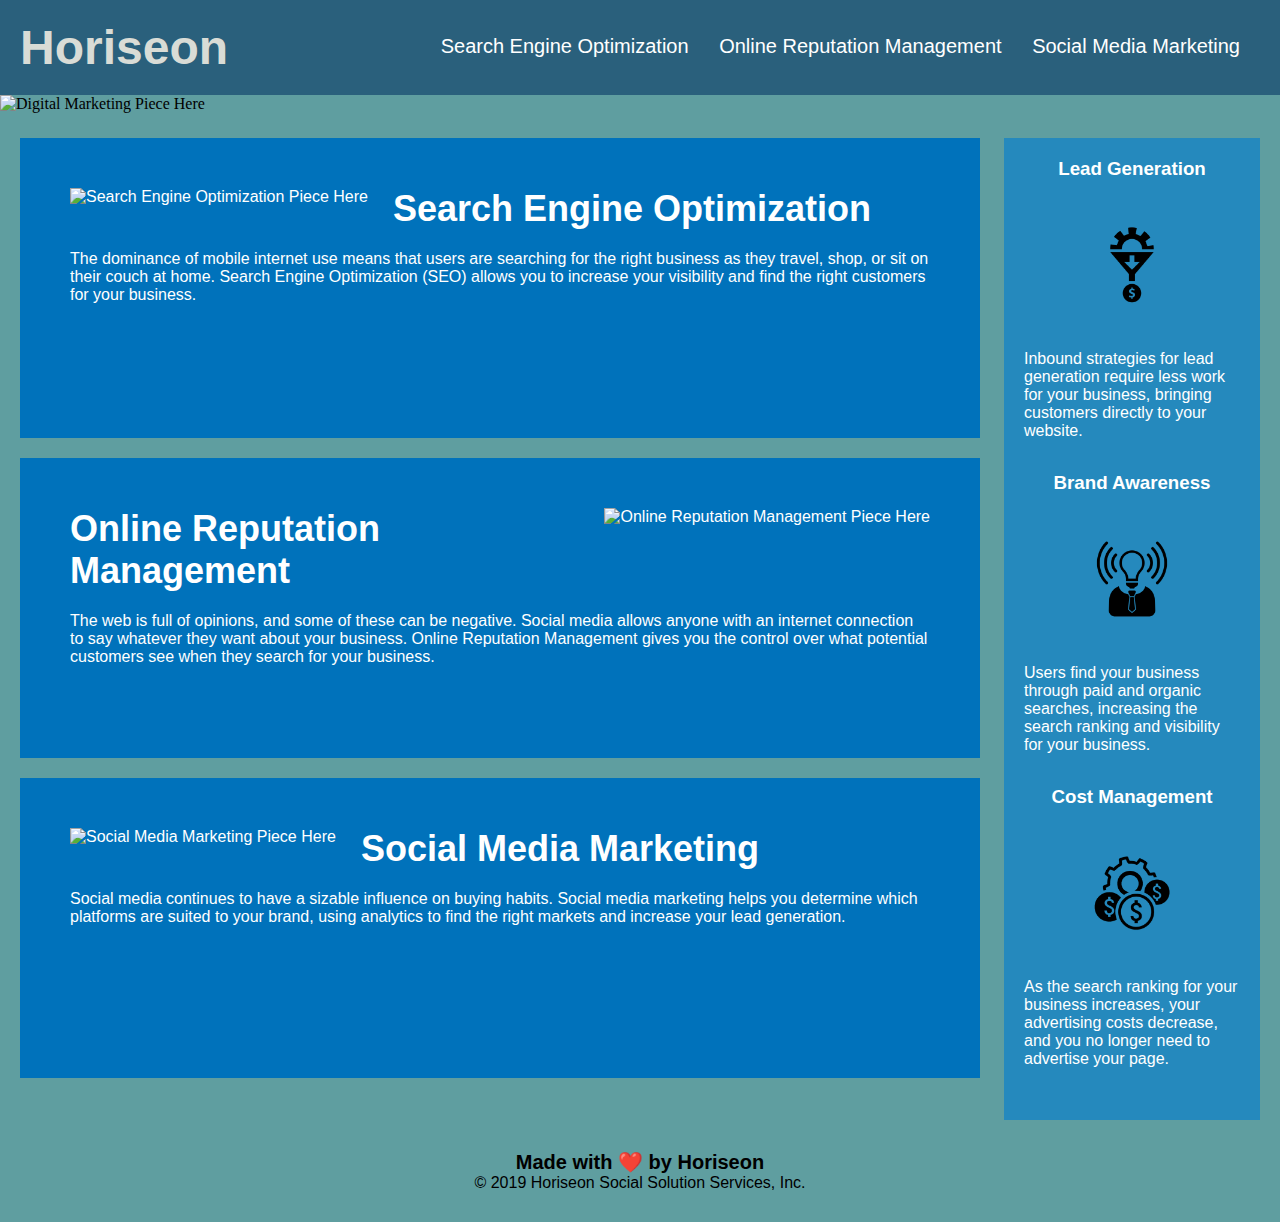
==== Develop/index.html @ b75b78dc "added alt attributes and html semantic overhaul" ====
<!DOCTYPE html>
<html lang="en-us">

<head>
    <meta charset="UTF-8" />
    <link rel="stylesheet" href="./assets/css/style.css">
    <title>website</title>
</head>

<body>
    <div class="header">
        <h1>Horiseon</h1>
        <div>
            <ul>
                <li>
                    <a href="#search-engine-optimization">Search Engine Optimization</a>
                </li>
                <li>
                    <a href="#online-reputation-management">Online Reputation Management</a>
                </li>
                <li>
                    <a href="#social-media-marketing">Social Media Marketing</a>
                </li>
            </ul>
        </div>
    </div>
    <div>
    <img class="hero" src= "./assets/images/digital-marketing-meeting.jpg" alt="Digital Marketing Piece Here">
    </div>
    <div class="content">
        <div>
            <img src="./assets/images/search-engine-optimization.jpg" alt="Search Engine Optimization Piece Here" class="float-left" />
            <h2>Search Engine Optimization</h2>
            <p>
                The dominance of mobile internet use means that users are searching for the right business as they travel, shop, or sit on their couch at home. Search Engine Optimization (SEO) allows you to increase your visibility and find the right customers for your business.
            </p>
        </div>
        <div>
            <img src="./assets/images/online-reputation-management.jpg" alt="Online Reputation Management Piece Here" class="float-right" />
            <h2>Online Reputation Management</h2>
            <p>
                The web is full of opinions, and some of these can be negative. Social media allows anyone with an internet connection to say whatever they want about your business. Online Reputation Management gives you the control over what potential customers see when they search for your business.
            </p>
        </div>
        <div>
            <img src="./assets/images/social-media-marketing.jpg" alt="Social Media Marketing Piece Here" class="float-left" />
            <h2>Social Media Marketing</h2>
            <p>
                Social media continues to have a sizable influence on buying habits. Social media marketing helps you determine which platforms are suited to your brand, using analytics to find the right markets and increase your lead generation.
            </p>
        </div>
    </div>
    <div class="benefits">
        <div>
            <h3>Lead Generation</h3>
            <img src="./assets/images/lead-generation.png" alt="Lead Generation Piece Here" />
            <p>
                Inbound strategies for lead generation require less work for your business, bringing customers directly to your website.
            </p>
        </div>
        <div class="benefit-brand">
            <h3>Brand Awareness</h3>
            <img  src="./assets/images/brand-awareness.png" alt="Brand Awareness Piece Here"/>
            <p>
                Users find your business through paid and organic searches, increasing the search ranking and visibility for your business.
            </p>
        </div>
        <div class="benefit-cost">
            <h3>Cost Management</h3>
            <img src="./assets/images/cost-management.png" alt="Cost Management Piece Here"/>
            <p>
                As the search ranking for your business increases, your advertising costs decrease, and you no longer need to advertise your page.
            </p>
        </div>
    </div>
    <div class="footer">
        <h2>Made with ❤️️ by Horiseon</h2>
        <p>
            &copy; 2019 Horiseon Social Solution Services, Inc.
        </p>
    </div>
</body>

</html>
---- Develop/assets/css/style.css ----
* {
    box-sizing: border-box;
    padding: 0;
    margin: 0;
}


/* Added color to body element */
body {
    background-color: cadetblue;
}

.header {
    padding: 20px;
    font-family: 'Trebuchet MS', 'Lucida Sans Unicode', 'Lucida Grande', 'Lucida Sans', Arial, sans-serif;
    background-color: #2a607c;
    color: #ffffff;
}

.header h1 {
    display: inline-block;
    font-size: 48px;
    color: #d9dcd6;
}

.header div {
    padding-top: 15px;
    margin-right: 20px;
    float: right;
    font-family: 'Gill Sans', 'Gill Sans MT', Calibri, 'Trebuchet MS', sans-serif;
    font-size: 20px;
}

.header div ul {
    list-style-type: none;
}

.header div ul li {
    display: inline-block;
    margin-left: 25px;
}

a {
    color: #ffffff;
    text-decoration: none;
}

p {
    font-size: 16px;
}

.hero {
    height: 1000px;
    width: 100%;
    margin-bottom: 25px;
    background-size: cover;
    background-position: center;
}

.float-left {
    float: left;
    margin-right: 25px;
}

.float-right {
    float: right;
    margin-left: 25px;
}

.content div {
    margin-bottom: 20px;
    padding: 50px;
    height: 300px;
    font-family: 'Gill Sans', 'Gill Sans MT', Calibri, 'Trebuchet MS', sans-serif;
    background-color: #0072bb;
    color: #ffffff;
}

.content img {
    max-height: 200px;
}

.content h2 {
    margin-bottom: 20px;
    font-size: 36px;
}

.content {
    width: 75%;
    display: inline-block;
    margin-left: 20px;
}

.benefits {
    margin-right: 20px;
    padding: 20px;
    clear: both;
    float: right;
    width: 20%;
    height: 100%;
    font-family: 'Gill Sans', 'Gill Sans MT', Calibri, 'Trebuchet MS', sans-serif;
    background-color: #2589bd;
}

.benefits div {
    margin-bottom: 32px;
    color: #ffffff;
}

.benefits h3 {
    margin-bottom: 10px;
    text-align: center;
}

.benefits img {
    display: block;
    margin: 10px auto;
    max-width: 150px;
}

.footer {
    padding: 30px;
    clear: both;
    font-family: 'Trebuchet MS', 'Lucida Sans Unicode', 'Lucida Grande', 'Lucida Sans', Arial, sans-serif;
    text-align: center;
}

.footer h2 {
    font-size: 20px;
}
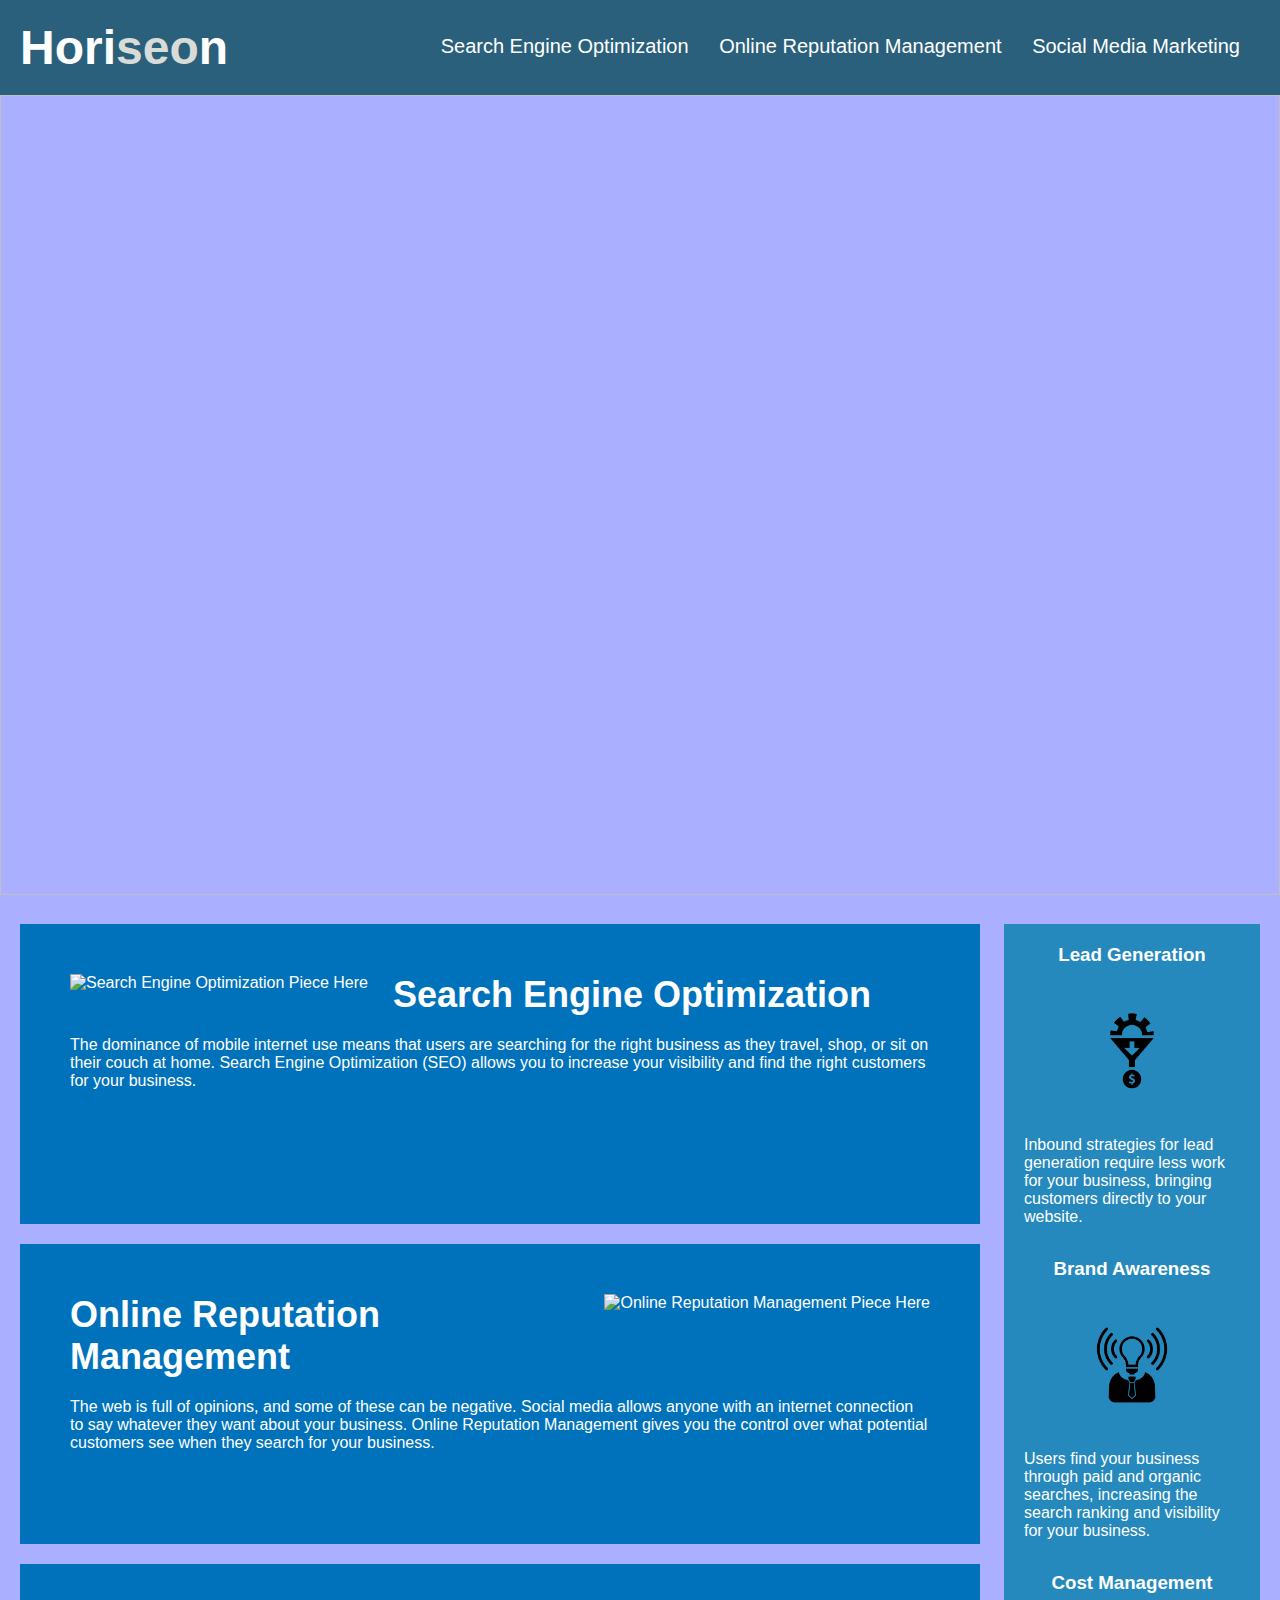
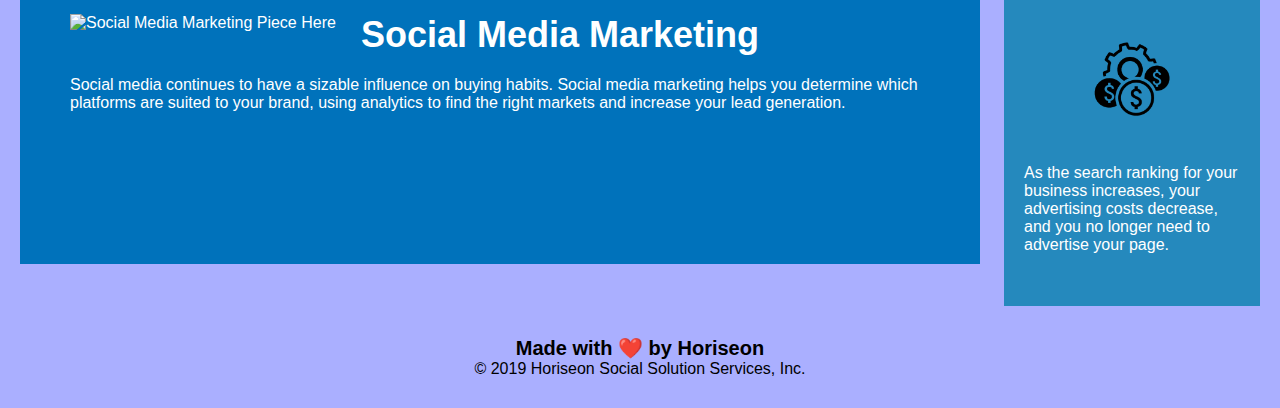
==== commit 2965f77f: "Added comments and content to ReadME" ====
--- a/Develop/index.html
+++ b/Develop/index.html
@@ -8,9 +8,10 @@
 </head>
 
 <body>
+    <!-- Header --> 
     <div class="header">
-        <h1>Horiseon</h1>
-        <div>
+        <h1>Hori<span class="seo">seo</span>n</h1>
+            <div>
             <ul>
                 <li>
                     <a href="#search-engine-optimization">Search Engine Optimization</a>
@@ -25,8 +26,10 @@
         </div>
     </div>
     <div>
-    <img class="hero" src= "./assets/images/digital-marketing-meeting.jpg" alt="Digital Marketing Piece Here">
+        <!-- Landing Page Image -->
+    <img class="hero" role="img" aria-label="Marketing Team Meeting">
     </div>
+    <!-- Main Page Content-->
     <div class="content">
         <div>
             <img src="./assets/images/search-engine-optimization.jpg" alt="Search Engine Optimization Piece Here" class="float-left" />
@@ -35,6 +38,7 @@
                 The dominance of mobile internet use means that users are searching for the right business as they travel, shop, or sit on their couch at home. Search Engine Optimization (SEO) allows you to increase your visibility and find the right customers for your business.
             </p>
         </div>
+        
         <div>
             <img src="./assets/images/online-reputation-management.jpg" alt="Online Reputation Management Piece Here" class="float-right" />
             <h2>Online Reputation Management</h2>
@@ -50,6 +54,7 @@
             </p>
         </div>
     </div>
+    <!-- Benefits Side Window -->
     <div class="benefits">
         <div>
             <h3>Lead Generation</h3>
@@ -73,6 +78,7 @@
             </p>
         </div>
     </div>
+    <!-- Footer -->
     <div class="footer">
         <h2>Made with ❤️️ by Horiseon</h2>
         <p>
--- a/Develop/assets/css/style.css
+++ b/Develop/assets/css/style.css
@@ -4,12 +4,12 @@
     margin: 0;
 }
 
-
-/* Added color to body element */
+/* added color to body element */
 body {
-    background-color: cadetblue;
+    background-color: #aaafff;
 }
 
+/* added font, padding, background color, and text color to header class selector */
 .header {
     padding: 20px;
     font-family: 'Trebuchet MS', 'Lucida Sans Unicode', 'Lucida Grande', 'Lucida Sans', Arial, sans-serif;
@@ -17,12 +17,18 @@
     color: #ffffff;
 }
 
+/* display class selector header with type selector h1 inline the container but with block properties, adjusting font size, and text color */
 .header h1 {
     display: inline-block;
     font-size: 48px;
+    color: #ffffff;
+}
+
+.header h1 .seo {
     color: #d9dcd6;
 }
 
+/* added padding on top, margin to the right, reversed the flow from right to left, added font, and adjusted font size for header class selector --> div type selector */
 .header div {
     padding-top: 15px;
     margin-right: 20px;
@@ -31,42 +37,51 @@
     font-size: 20px;
 }
 
+/* removed the list style type under the ul div type selectors for the header class selector */
 .header div ul {
     list-style-type: none;
 }
 
+/* made the display inline block and add size to the left side of the margin  */
 .header div ul li {
     display: inline-block;
     margin-left: 25px;
 }
 
+/* added text color and removed text style for the a type selector */
 a {
     color: #ffffff;
     text-decoration: none;
 }
 
+/* added font size for the p type selector */
 p {
     font-size: 16px;
 }
 
+/* added a height, width, margin bottom, background size, and background position for the hero class selector*/
 .hero {
-    height: 1000px;
+    height: 800px;
     width: 100%;
     margin-bottom: 25px;
+    background-image: url("../images/digital-marketing-meeting.jpg");
     background-size: cover;
     background-position: center;
 }
 
+/* cause all items under this class to shift the flow from left to right and add margin left sizing */
 .float-left {
     float: left;
     margin-right: 25px;
 }
 
+/* cause all items under this class to shift the flow from right to left and add margin left sizing */
 .float-right {
     float: right;
     margin-left: 25px;
 }
 
+/* added bottom maring, padding, height, font, background color, text color to content class div type */
 .content div {
     margin-bottom: 20px;
     padding: 50px;
@@ -76,21 +91,25 @@
     color: #ffffff;
 }
 
+/* Adjust img max-height */
 .content img {
     max-height: 200px;
 }
 
+/* adjust content h2 margin-bottom and font size */
 .content h2 {
     margin-bottom: 20px;
     font-size: 36px;
 }
 
+/* adjsut content class width display and left margin */
 .content {
     width: 75%;
     display: inline-block;
     margin-left: 20px;
 }
 
+/* adjust benefits class right margin, padding, clear both elements below, float right, width, height, font, background color */
 .benefits {
     margin-right: 20px;
     padding: 20px;
@@ -102,22 +121,26 @@
     background-color: #2589bd;
 }
 
+/* benefits div class bottom margin and color changes */
 .benefits div {
     margin-bottom: 32px;
     color: #ffffff;
 }
 
+/* benefits h3 bottom margin and text alignment changes */
 .benefits h3 {
     margin-bottom: 10px;
     text-align: center;
 }
 
+/* adjust image display and forces it to center within the container, then adjusts max width to 150px  */
 .benefits img {
     display: block;
     margin: 10px auto;
     max-width: 150px;
 }
 
+/* adjusted the padding, cleared both elements from the floating elements, adjusted font, and alinged text in the center  */
 .footer {
     padding: 30px;
     clear: both;
@@ -125,6 +148,7 @@
     text-align: center;
 }
 
+/* changes to footer class heading font size */
 .footer h2 {
     font-size: 20px;
 }
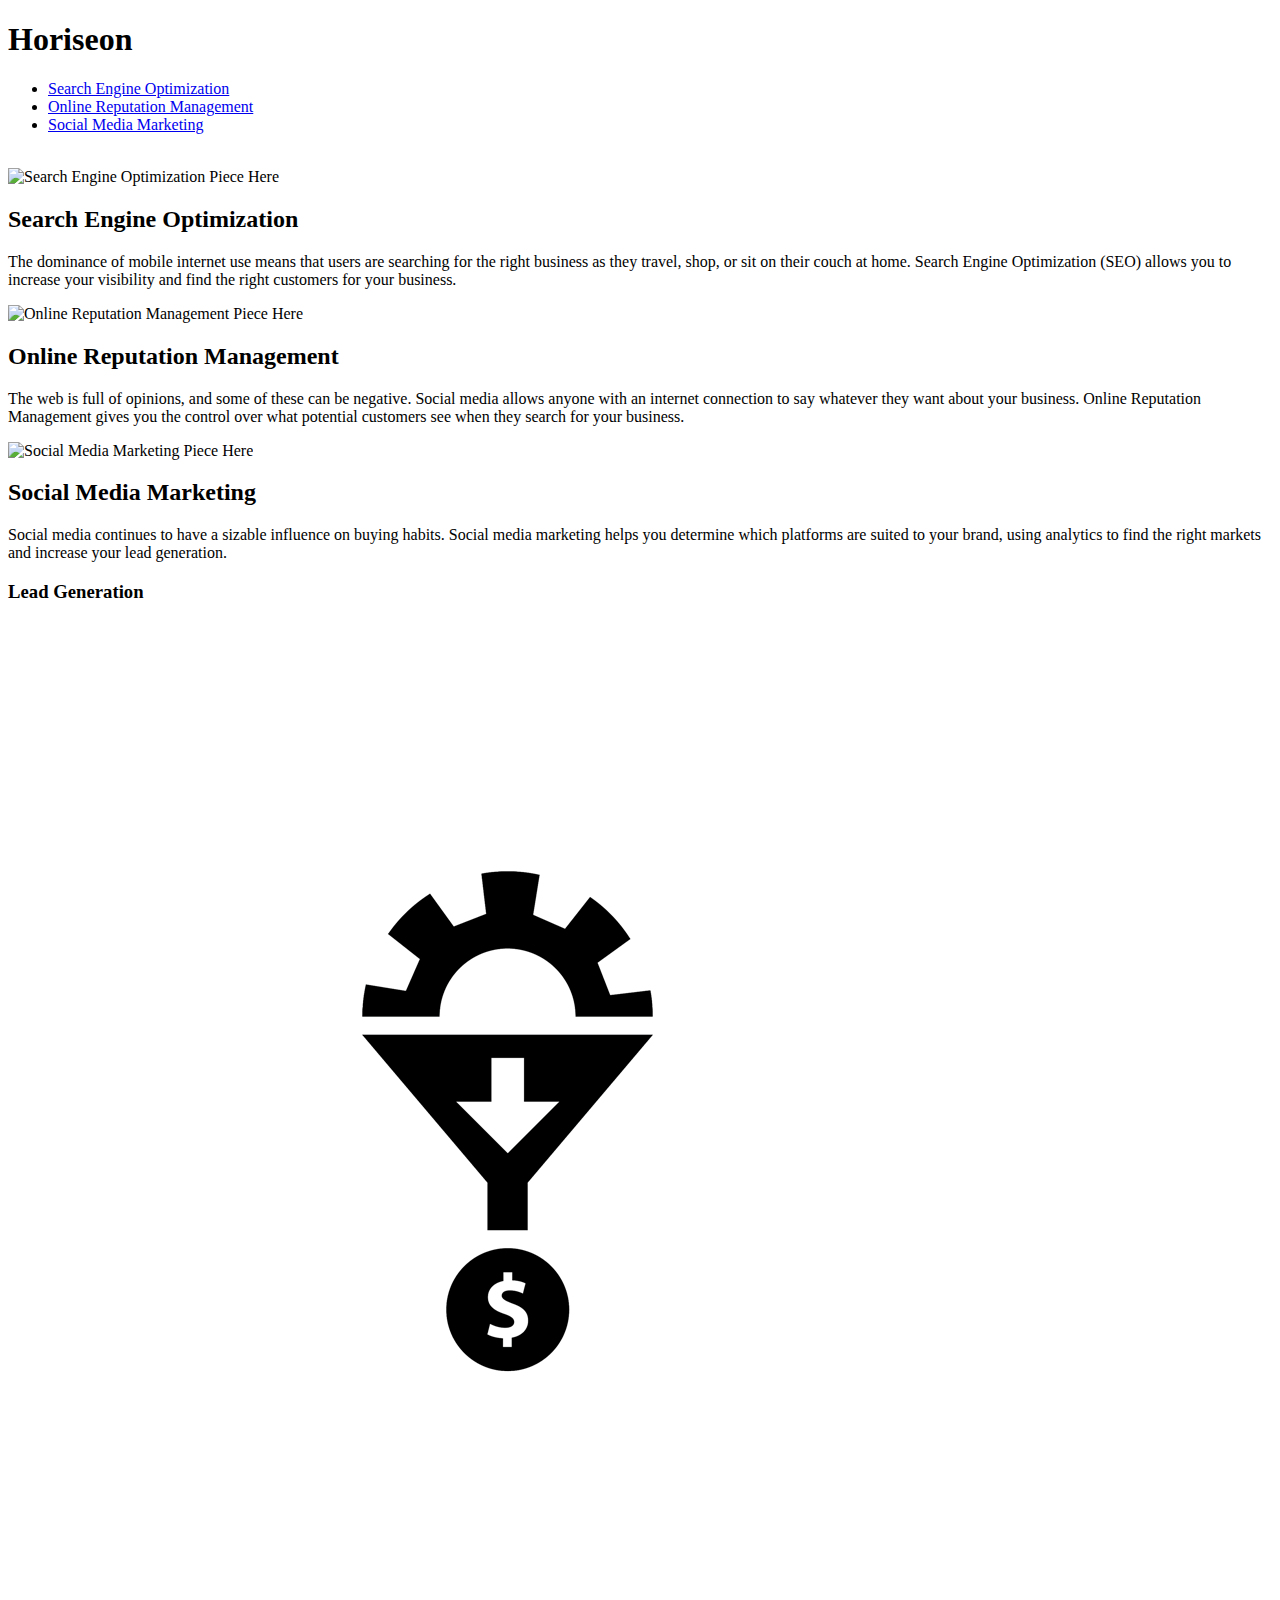
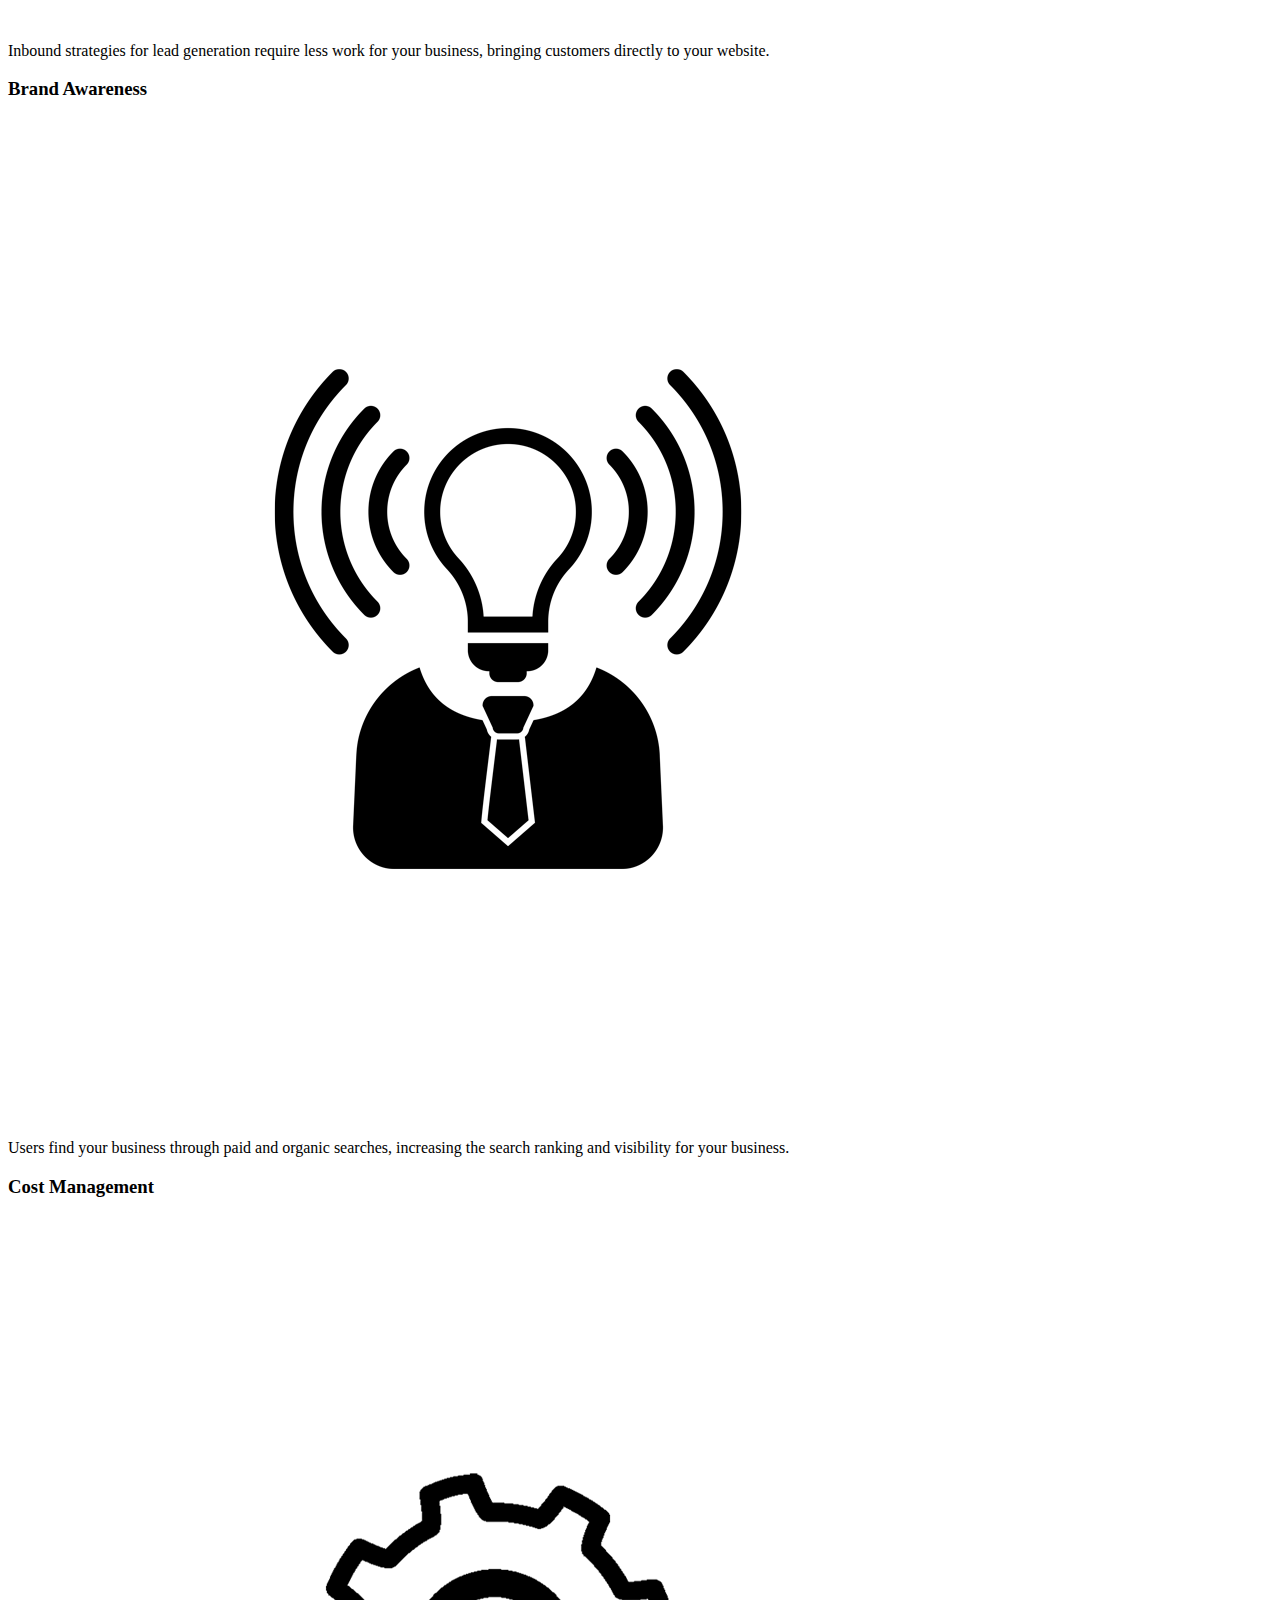
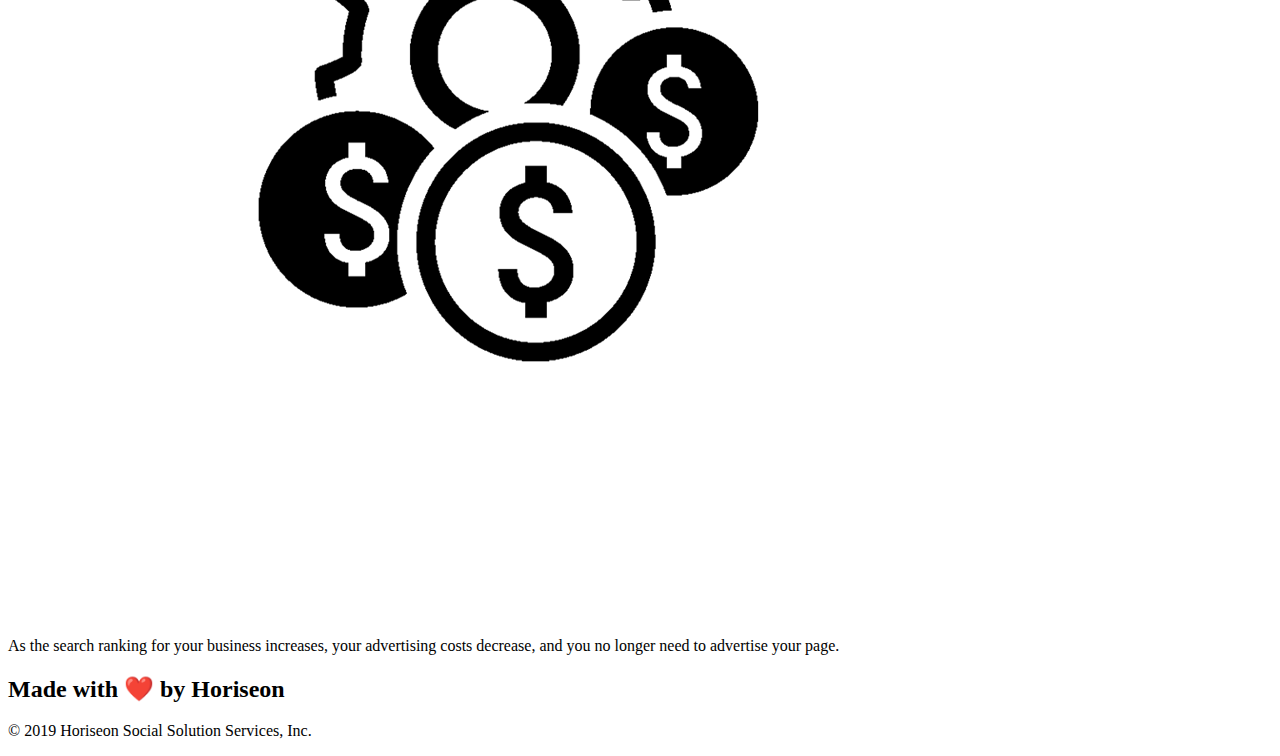
==== commit ba7ae696: "added link to css style sheet" ====
--- a/Develop/index.html
+++ b/Develop/index.html
@@ -3,13 +3,13 @@
 
 <head>
     <meta charset="UTF-8" />
-    <link rel="stylesheet" href="./assets/css/style.css">
-    <title>website</title>
+    <link rel="stylesheet" href="../develop/assets/css/style.css">
+    <title>Marketing Landing Page</title>
 </head>
 
 <body>
     <!-- Header --> 
-    <div class="header">
+    <header>
         <h1>Hori<span class="seo">seo</span>n</h1>
             <div>
             <ul>
@@ -24,13 +24,13 @@
                 </li>
             </ul>
         </div>
-    </div>
-    <div>
+    </header>
+    <main>
         <!-- Landing Page Image -->
     <img class="hero" role="img" aria-label="Marketing Team Meeting">
-    </div>
+    </main>
     <!-- Main Page Content-->
-    <div class="content">
+    <section>
         <div>
             <img src="./assets/images/search-engine-optimization.jpg" alt="Search Engine Optimization Piece Here" class="float-left" />
             <h2>Search Engine Optimization</h2>
@@ -53,9 +53,9 @@
                 Social media continues to have a sizable influence on buying habits. Social media marketing helps you determine which platforms are suited to your brand, using analytics to find the right markets and increase your lead generation.
             </p>
         </div>
-    </div>
+    </section>
     <!-- Benefits Side Window -->
-    <div class="benefits">
+    <aside>
         <div>
             <h3>Lead Generation</h3>
             <img src="./assets/images/lead-generation.png" alt="Lead Generation Piece Here" />
@@ -77,14 +77,14 @@
                 As the search ranking for your business increases, your advertising costs decrease, and you no longer need to advertise your page.
             </p>
         </div>
-    </div>
+    </aside>
     <!-- Footer -->
-    <div class="footer">
+    <footer>
         <h2>Made with ❤️️ by Horiseon</h2>
         <p>
             &copy; 2019 Horiseon Social Solution Services, Inc.
         </p>
-    </div>
+    </footer>
 </body>
 
 </html>
